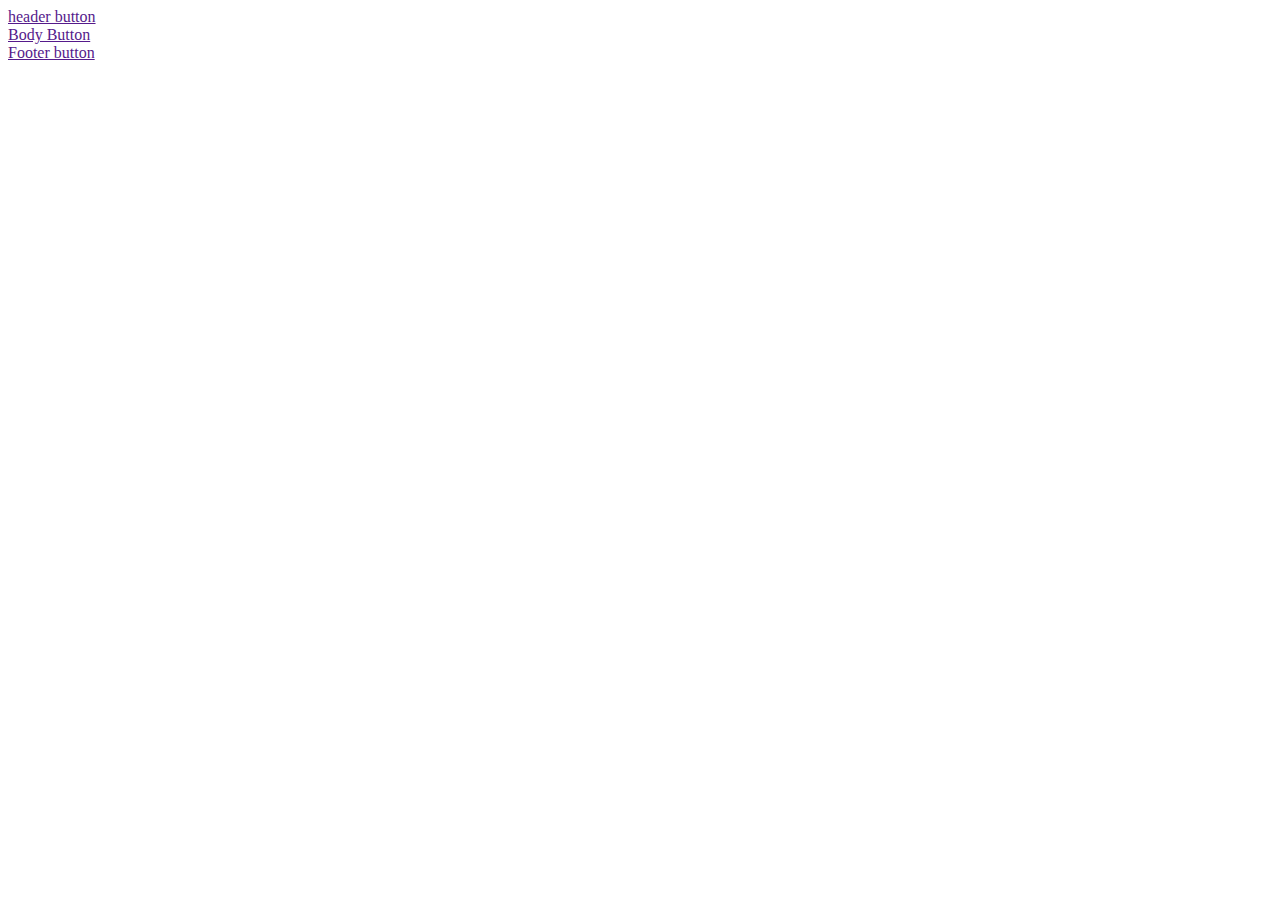
==== Css-Where/index.html @ a0aab648 "inital setup for css wher" ====
<!DOCTYPE html>
<html lang="en">
<head>
    <meta charset="UTF-8">
    <meta http-equiv="X-UA-Compatible" content="IE=edge">
    <meta name="viewport" content="width=device-width, initial-scale=1.0">
    <title>Css where Example</title>
</head>
<body>
<!-- lets suppose we have a markup like this -->
<header>
<a href="">header button</a>
</header>
<main>
    <a href="">Body Button</a>
</main>
<footer>
    <a href="">Footer button</a>
</footer>
</body>
</html>
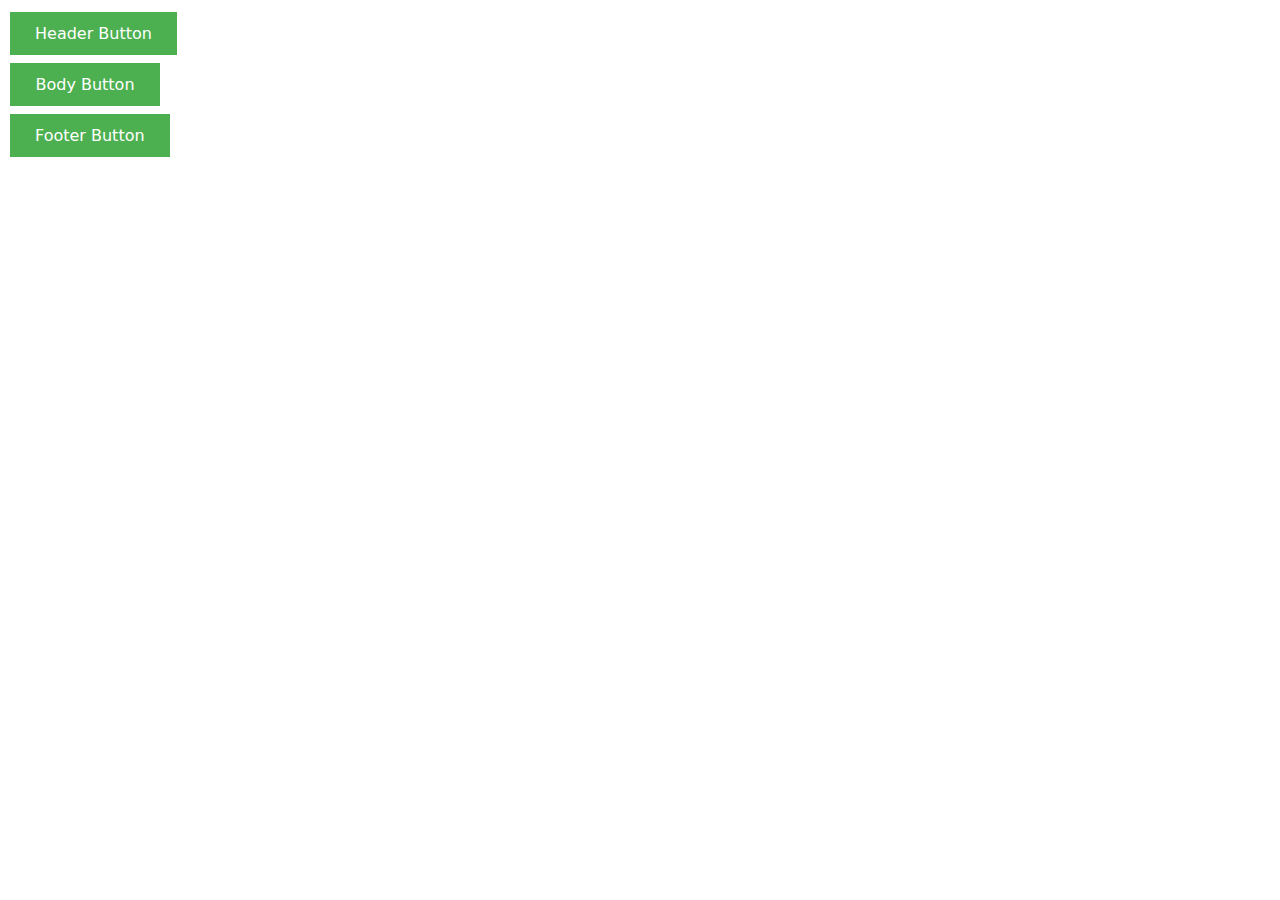
==== commit 440d3e2c: "css example for where" ====
--- a/Css-Where/index.html
+++ b/Css-Where/index.html
@@ -5,17 +5,18 @@
     <meta http-equiv="X-UA-Compatible" content="IE=edge">
     <meta name="viewport" content="width=device-width, initial-scale=1.0">
     <title>Css where Example</title>
+    <link rel="stylesheet" href="custom.css">
 </head>
 <body>
 <!-- lets suppose we have a markup like this -->
 <header>
-<a href="">header button</a>
+<a href="" class="button">header button</a>
 </header>
 <main>
-    <a href="">Body Button</a>
+    <a href="" class="button">Body Button</a>
 </main>
 <footer>
-    <a href="">Footer button</a>
+    <a href="" class="button">Footer button</a>
 </footer>
 </body>
 </html>--- a/Css-Where/custom.css
+++ b/Css-Where/custom.css
@@ -0,0 +1,50 @@
+footer a,
+main a,
+header a {
+    background-color: #4CAF50;
+    border: none;
+    color: white;
+    padding: 12px 25px;
+    text-align: center;
+    text-decoration: none;
+    display: inline-block;
+    font-size: 16px;
+    margin: 4px 2px;
+    cursor: pointer;
+    min-width: 100px;
+    text-transform: capitalize;
+    font-family: system-ui;
+    transition: .6s ease;
+}
+/* footer a:hover,
+main a:hover,
+header a:hover{
+    background: #fff!important;
+    box-shadow: 0 2px 4px rgb(0 0 0 / 16%);
+    box-shadow:  0px 2px 4px rgba(0,0,0,0.16);
+    color: #000; 
+} */
+/* .button {
+    background-color: #4CAF50;
+    border: none;
+    color: white;
+    padding: 12px 25px;
+    text-align: center;
+    text-decoration: none;
+    display: inline-block;
+    font-size: 16px;
+    margin: 4px 2px;
+    cursor: pointer;
+    min-width: 100px;
+    text-transform: capitalize;
+    font-family: system-ui;
+  } */
+/* instead of writing code like this we use css where function */
+
+:where(header,main,footer) a:hover{
+    background: #fff!important;
+    box-shadow: 0 2px 4px rgb(0 0 0 / 16%);
+    box-shadow:  0px 2px 4px rgba(0,0,0,0.16);
+    color: #000;
+}
+
